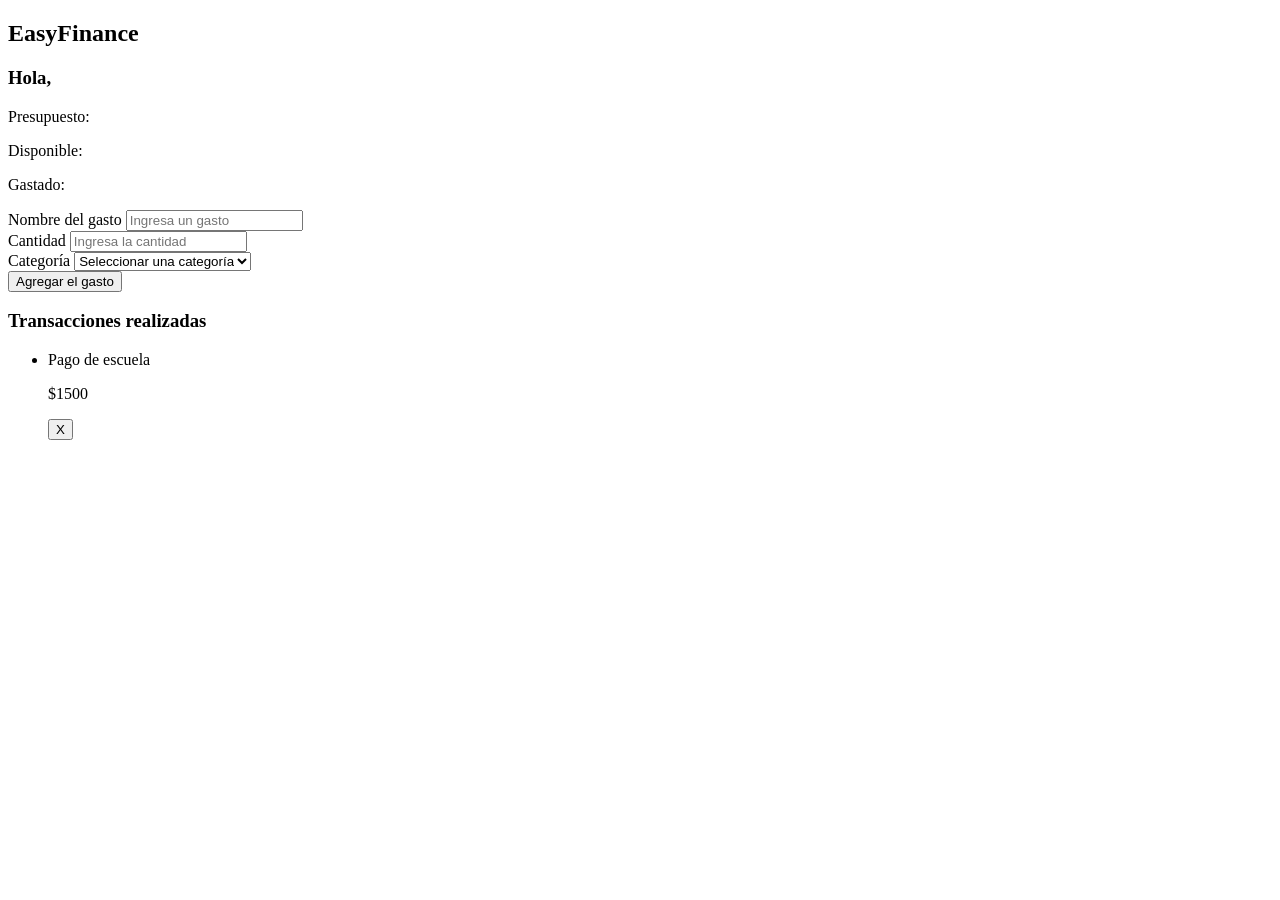
==== src/views/index.html @ 2841937a "Se agregó una funcion que solicita el nombre del usuario y un método en la UI para insertarlo en el " ====
<!DOCTYPE html>
<html lang="es">
  <head>
    <meta charset="UTF-8" />
    <meta http-equiv="X-UA-Compatible" content="IE=edge" />
    <meta name="viewport" content="width=device-width, initial-scale=1.0" />
    <title>EasyFinance</title>
    <link rel="preconnect" href="https://fonts.googleapis.com" />
    <link rel="preconnect" href="https://fonts.gstatic.com" crossorigin />
    <link
      href="https://fonts.googleapis.com/css2?family=Roboto:wght@300;400;700&display=swap"
      rel="stylesheet"
    />
    <link rel="stylesheet" href="styles/styles.css" />
  </head>
  <body>
    <header class="header">
      <h2 class="header__heading">
        Easy<span class="header__heading--color">Finance</span>
      </h2>
    </header>
    <main class="main main__container">
      <div class="main__grid">
        <div class="budget">
          <h3 class="budget__heading">
            Hola, <span class="budget__heading--user-name"></span>
          </h3>
          <div class="budget__cards" id="budgetCards">
            <div class="budget-card">
              <p class="budget-card__text">
                Presupuesto: <span id="budgetCardTotal"></span>
              </p>
            </div>
            <div class="budget-card">
              <p class="budget-card__text">
                Disponible: <span id="budgetCardAvailable"></span>
              </p>
            </div>
            <div class="budget-card">
              <p class="budget-card__text">
                Gastado: <span id="budgetCardSpent"></span>
              </p>
            </div>
          </div>

          <form class="budget-form" id="budgetForm" action="#">
            <div class="budget-form__field">
              <label for="expense" class="budget-form__label"
                >Nombre del gasto</label
              >
              <input
                type="text"
                class="budget-form__input"
                id="expense"
                placeholder="Ingresa un gasto"
              />
            </div>
            <div class="budget-form__field">
              <label for="amount" class="budget-form__label">Cantidad</label>
              <input
                class="budget-form__input"
                type="number"
                min="1"
                id="amount"
                placeholder="Ingresa la cantidad"
              />
            </div>
            <div class="budget-form__field">
              <label for="category" class="budget-form__label">Categoría</label>
              <select
                id="category"
                class="budget-form__input budget-form__select"
              >
                <option value="">Seleccionar una categoría</option>
              </select>
            </div>

            <button class="budget-form__btn">Agregar el gasto</button>
          </form>
        </div>

        <div class="expenses">
          <h3 class="expenses__heading">Transacciones realizadas</h3>

          <div id="expenses">
            <ul class="expenses__list">
              <li class="expense-item">
                <div class="expense-item__texts">
                  <p class="expense-item__description">Pago de escuela</p>
                  <p class="expense-item__price">$1500</p>
                </div>
                <button class="expense-item__btn">X</button>
              </li>
            </ul>
          </div>
        </div>
      </div>
    </main>

    <script src="./js/main.js"></script>
  </body>
</html>
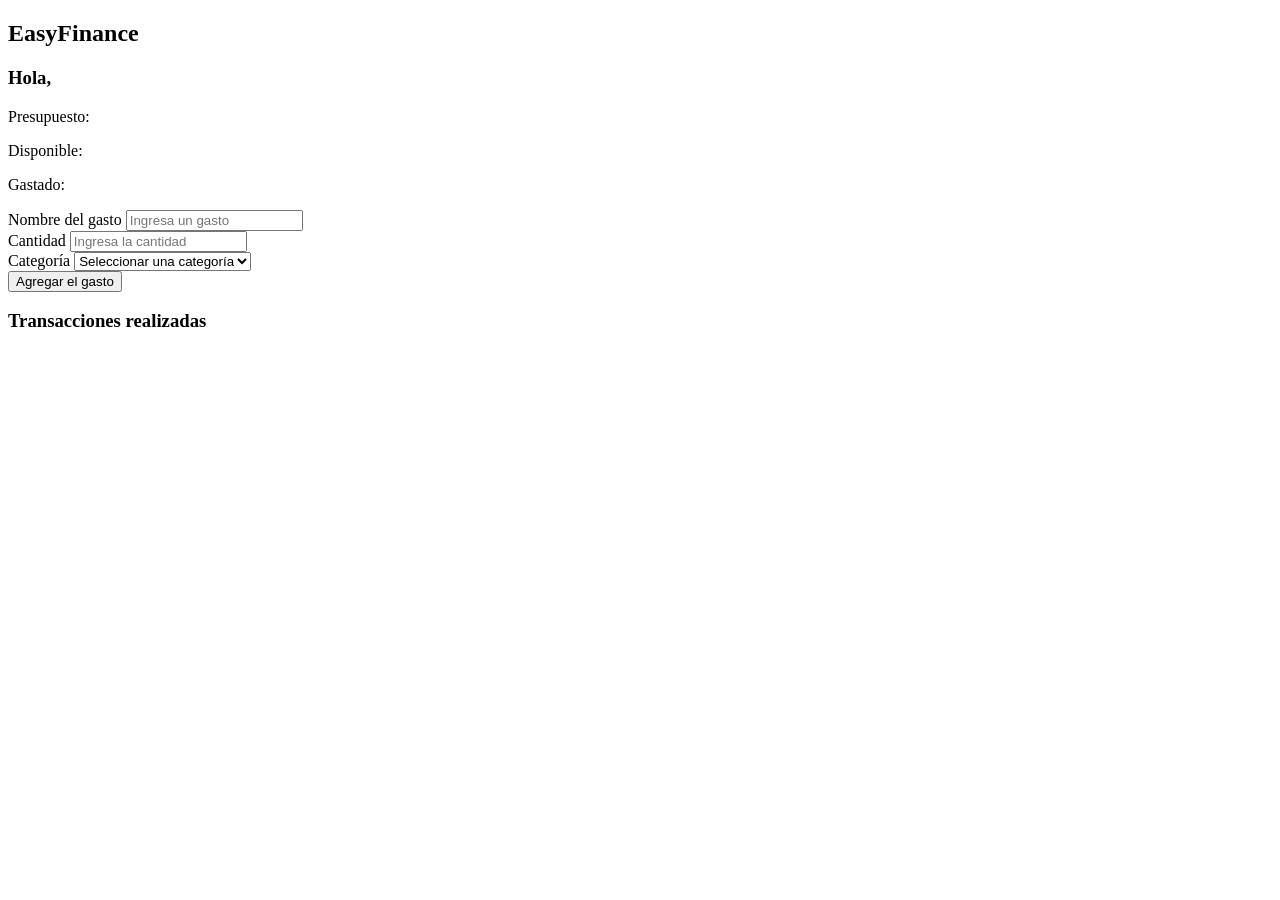
==== commit e2aefaf3: "Se agregó la función de agregar gastos al HTML al ingresar los datos al formulario" ====
--- a/src/views/index.html
+++ b/src/views/index.html
@@ -45,33 +45,50 @@
 
           <form class="budget-form" id="budgetForm" action="#">
             <div class="budget-form__field">
-              <label for="expense" class="budget-form__label"
+              <label for="budgetFormName" class="budget-form__label"
                 >Nombre del gasto</label
               >
               <input
                 type="text"
                 class="budget-form__input"
-                id="expense"
+                id="budgetFormName"
                 placeholder="Ingresa un gasto"
               />
             </div>
             <div class="budget-form__field">
-              <label for="amount" class="budget-form__label">Cantidad</label>
+              <label for="budgetFormAmount" class="budget-form__label"
+                >Cantidad</label
+              >
               <input
                 class="budget-form__input"
                 type="number"
                 min="1"
-                id="amount"
+                id="budgetFormAmount"
                 placeholder="Ingresa la cantidad"
               />
             </div>
             <div class="budget-form__field">
-              <label for="category" class="budget-form__label">Categoría</label>
+              <label for="budgetFormCategory" class="budget-form__label"
+                >Categoría</label
+              >
               <select
-                id="category"
+                id="budgetFormCategory"
                 class="budget-form__input budget-form__select"
               >
                 <option value="">Seleccionar una categoría</option>
+                <option value="1">Vivienda</option>
+                <option value="2">Comida</option>
+                <option value="3">Impuestos y donaciones</option>
+                <option value="4">Transporte</option>
+                <option value="5">Seguros</option>
+                <option value="6">Ahorros / Inversiones</option>
+                <option value="7">Servicios</option>
+                <option value="8">Salud y bienestar</option>
+                <option value="9">Vestimenta</option>
+                <option value="10">Recreación</option>
+                <option value="11">Personal</option>
+                <option value="12">Deudas</option>
+                <option value="13">Educación</option>
               </select>
             </div>
 
@@ -84,13 +101,7 @@
 
           <div id="expenses">
             <ul class="expenses__list">
-              <li class="expense-item">
-                <div class="expense-item__texts">
-                  <p class="expense-item__description">Pago de escuela</p>
-                  <p class="expense-item__price">$1500</p>
-                </div>
-                <button class="expense-item__btn">X</button>
-              </li>
+           
             </ul>
           </div>
         </div>
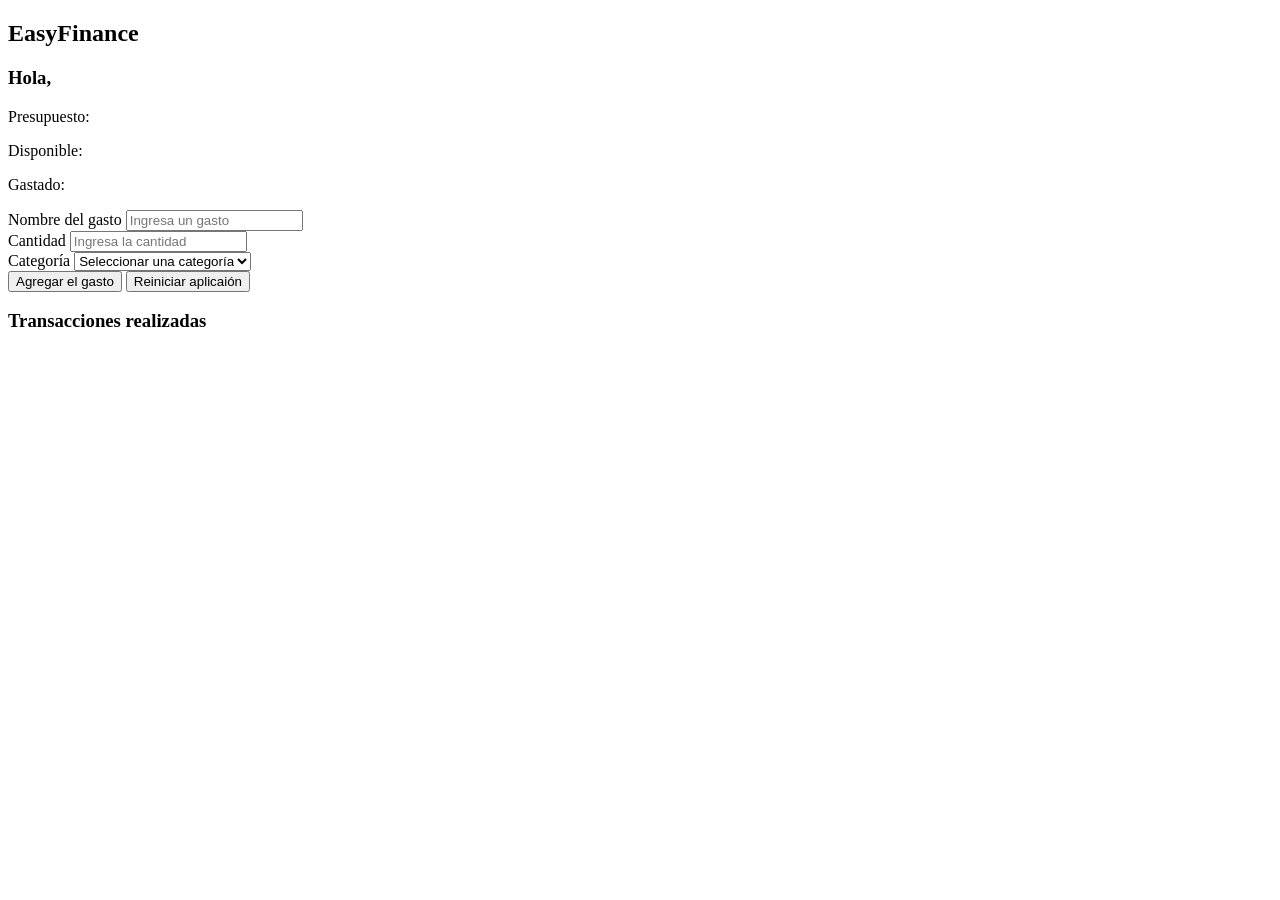
==== commit bf6c4223: "Se agregó un botón que reinicia el localStorage y la app" ====
--- a/src/views/index.html
+++ b/src/views/index.html
@@ -26,17 +26,17 @@
             Hola, <span class="budget__heading--user-name"></span>
           </h3>
           <div class="budget__cards" id="budgetCards">
-            <div class="budget-card">
+            <div class="budget-card budget-card--total">
               <p class="budget-card__text">
                 Presupuesto: <span id="budgetCardTotal"></span>
               </p>
             </div>
-            <div class="budget-card">
+            <div class="budget-card budget-card--available">
               <p class="budget-card__text">
                 Disponible: <span id="budgetCardAvailable"></span>
               </p>
             </div>
-            <div class="budget-card">
+            <div class="budget-card budget-card--spent">
               <p class="budget-card__text">
                 Gastado: <span id="budgetCardSpent"></span>
               </p>
@@ -93,6 +93,9 @@
             </div>
 
             <button class="budget-form__btn">Agregar el gasto</button>
+            <button class="budget-form__btn budget-form__btn--reset">
+              Reiniciar aplicaión
+            </button>
           </form>
         </div>
 
@@ -100,9 +103,7 @@
           <h3 class="expenses__heading">Transacciones realizadas</h3>
 
           <div id="expenses">
-            <ul class="expenses__list">
-           
-            </ul>
+            <ul class="expenses__list" id="expensesList"></ul>
           </div>
         </div>
       </div>
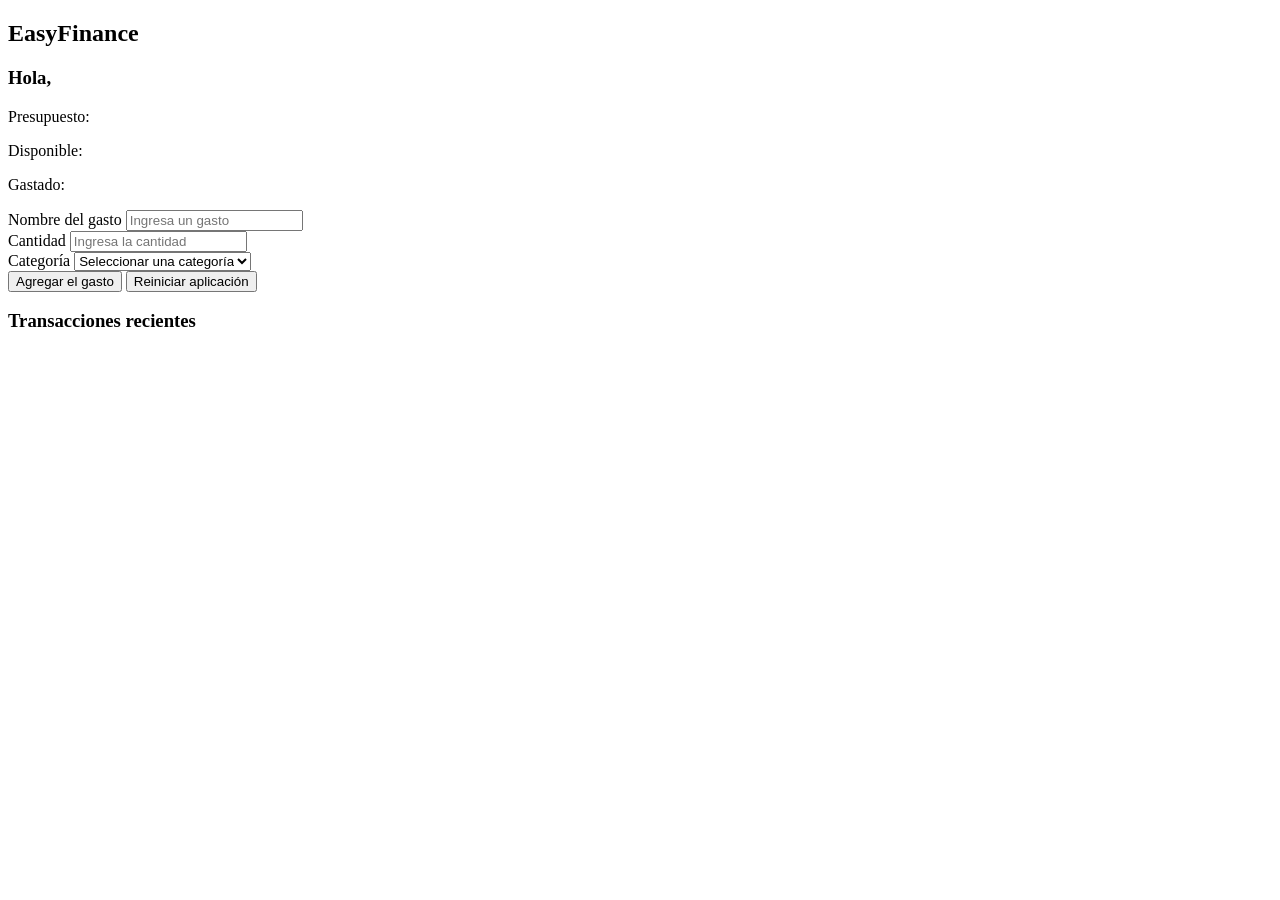
==== commit 888696c5: "Corrección de errores menores en el HTML" ====
--- a/src/views/index.html
+++ b/src/views/index.html
@@ -94,13 +94,13 @@
 
             <button class="budget-form__btn">Agregar el gasto</button>
             <button class="budget-form__btn budget-form__btn--reset">
-              Reiniciar aplicaión
+              Reiniciar aplicación
             </button>
           </form>
         </div>
 
         <div class="expenses">
-          <h3 class="expenses__heading">Transacciones realizadas</h3>
+          <h3 class="expenses__heading">Transacciones recientes</h3>
 
           <div id="expenses">
             <ul class="expenses__list" id="expensesList"></ul>
